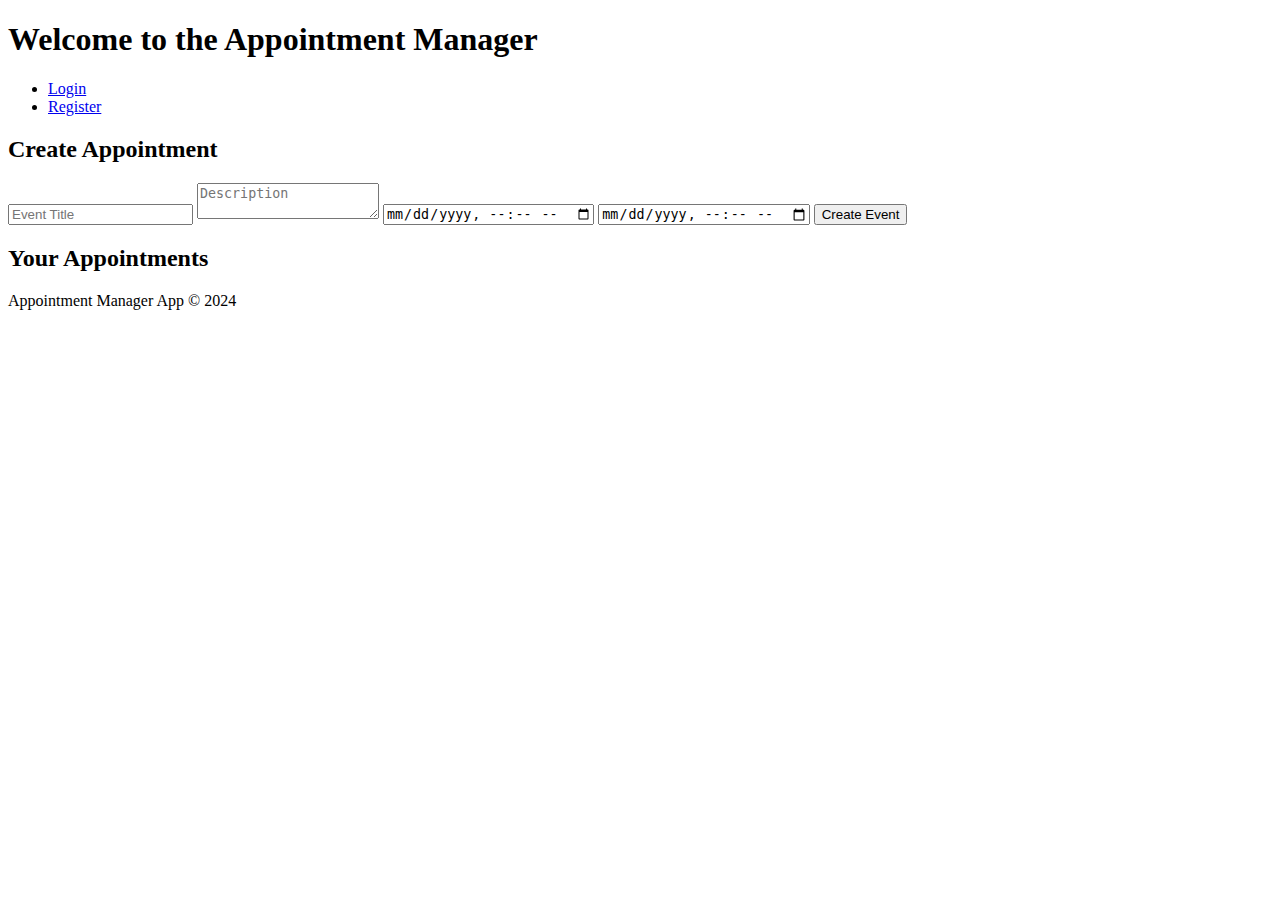
==== frontend/index.html @ a7405886 "first commit" ====
<!DOCTYPE html>
<html lang="en">
<head>
    <meta charset="UTF-8">
    <meta name="viewport" content="width=device-width, initial-scale=1.0">
    <title>Appointment Manager</title>
    <link rel="stylesheet" href="style.css">
</head>
<body>
    <header>
        <h1>Welcome to the Appointment Manager</h1>
        <nav>
            <ul>
                <!-- Content will be replaced by JavaScript, pending if user is logged in -->
            </ul>
        </nav>
    </header>
    <main>
        <section>
            <h2>Create Appointment</h2>
            <form id="createEventForm">
                <input type="text" id="title" placeholder="Event Title" required>
                <textarea id="description" placeholder="Description"></textarea>
                <input type="datetime-local" id="start_time" required>
                <input type="datetime-local" id="end_time" required>
                <button type="submit">Create Event</button>
            </form>
        </section>
        <section id="eventList">
            <h2>Your Appointments</h2>
            <ul></ul>
        </section>
    </main>
    <footer>
        <p>Appointment Manager App © 2024</p>
    </footer>
    <script src="script.js"></script>
</body>
</html>
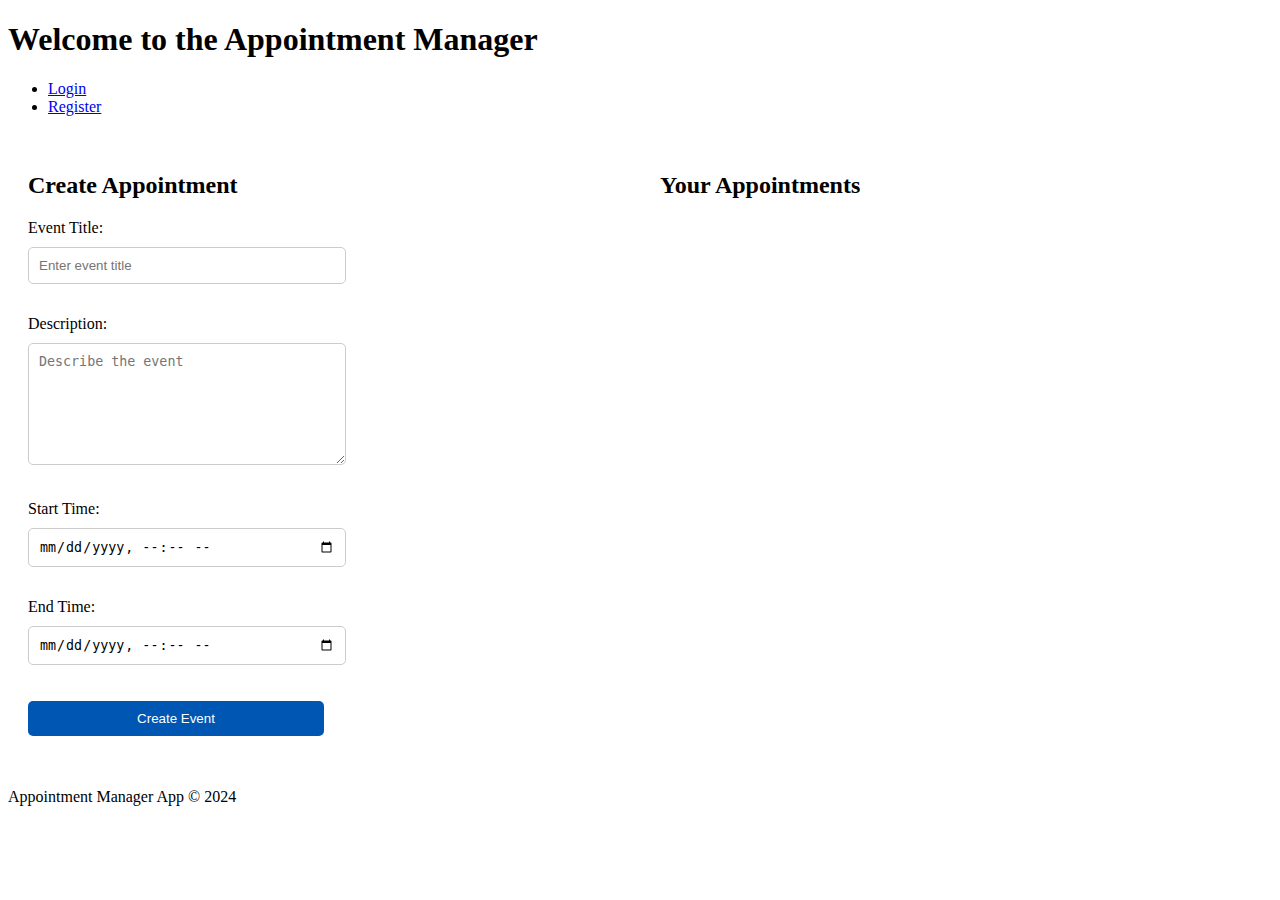
==== commit 2da3ab0c: "appointment basic functionality working+basic styling" ====
--- a/frontend/index.html
+++ b/frontend/index.html
@@ -16,20 +16,34 @@
         </nav>
     </header>
     <main>
-        <section>
-            <h2>Create Appointment</h2>
-            <form id="createEventForm">
-                <input type="text" id="title" placeholder="Event Title" required>
-                <textarea id="description" placeholder="Description"></textarea>
-                <input type="datetime-local" id="start_time" required>
-                <input type="datetime-local" id="end_time" required>
-                <button type="submit">Create Event</button>
-            </form>
-        </section>
-        <section id="eventList">
-            <h2>Your Appointments</h2>
-            <ul></ul>
-        </section>
+        <div class="content-container">
+            <section class="appointment-form">
+                <h2>Create Appointment</h2>
+                <form id="createEventForm">
+                    <div class="form-group">
+                        <label for="title">Event Title:</label>
+                        <input type="text" id="title" placeholder="Enter event title" required>
+                    </div>
+                    <div class="form-group">
+                        <label for="description">Description:</label>
+                        <textarea id="description" placeholder="Describe the event"></textarea>
+                    </div>
+                    <div class="form-group">
+                        <label for="start_time">Start Time:</label>
+                        <input type="datetime-local" id="start_time" required>
+                    </div>
+                    <div class="form-group">
+                        <label for="end_time">End Time:</label>
+                        <input type="datetime-local" id="end_time" required>
+                    </div>
+                    <button type="submit">Create Event</button>
+                </form>
+            </section>
+            <section id="appointment-list" class="appointment-list">
+                <h2>Your Appointments</h2>
+                <ul></ul>
+            </section>
+        </div>
     </main>
     <footer>
         <p>Appointment Manager App © 2024</p>
--- a/frontend/style.css
+++ b/frontend/style.css
@@ -0,0 +1,46 @@
+.content-container {
+    display: flex;
+    
+}
+
+.appointment-form, .appointment-list {
+    flex: 1; /* Each section takes equal width of the container */
+    padding: 20px; 
+    min-width: 300px; 
+}
+
+.form-group {
+    margin-bottom: 15px; /* Spacing between each form group */
+}
+
+label {
+    display: block; /* Makes the label take up the full width, ensuring the input starts on a new line */
+    margin-bottom: 5px; /* Spacing between the label and the input */
+}
+
+input[type="text"],
+input[type="datetime-local"],
+textarea,
+button {
+    width: 50%;
+    padding: 10px;
+    margin-top: 5px;
+    margin-bottom: 16px;
+    border: 1px solid #ccc;
+    border-radius: 5px;
+}
+
+button {
+    background-color: #0056b3;
+    color: white;
+    border: none;
+    cursor: pointer;
+}
+
+button:hover {
+    background-color: #004494;
+}
+
+textarea {
+    height: 100px; /* Sufficient height to type longer descriptions */
+}
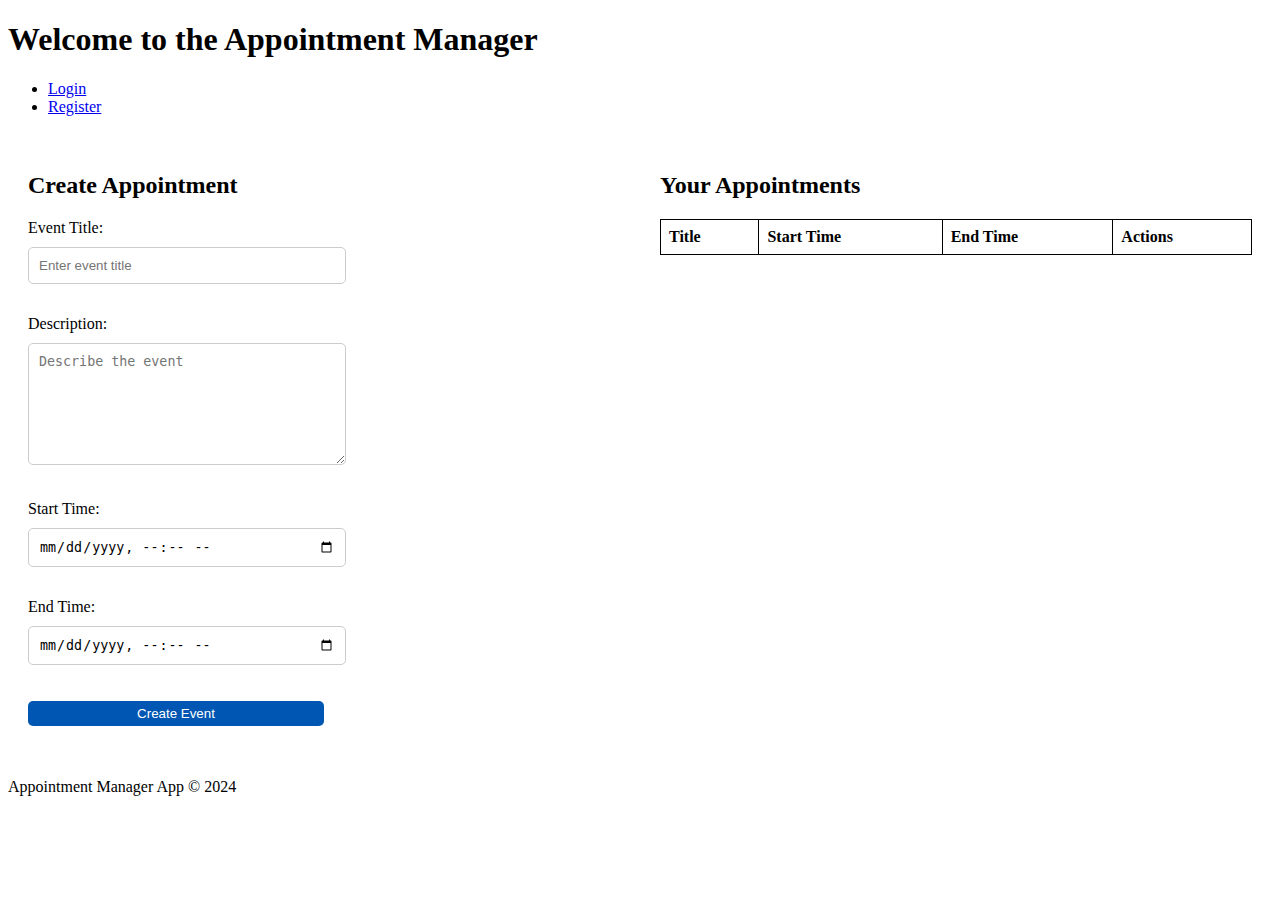
==== commit f3f9b55d: "display events, update events" ====
--- a/frontend/index.html
+++ b/frontend/index.html
@@ -41,7 +41,40 @@
             </section>
             <section id="appointment-list" class="appointment-list">
                 <h2>Your Appointments</h2>
-                <ul></ul>
+                <table>
+                    <thead>
+                        <tr>
+                            <th>Title</th>
+                            <th>Start Time</th>
+                            <th>End Time</th>
+                            <th>Actions</th>
+                        </tr>
+                    </thead>
+                    <tbody id = eventTableBody>
+                        <!-- Update Event Modal -->
+                        <div id="updateModel" class="model" style="display: none;">
+                            <div class="model-content">
+                                <span id="close-button" class="close-button" style="cursor: pointer;">×</span>
+                                <h2>Update Event</h2>
+                                <form id="updateEventForm">
+                                    <label for="updateTitle">Title:</label>
+                                    <input type="text" id="updateTitle" name="title" required>
+
+                                    <label for="updateStartTime">Start Time:</label>
+                                    <input type="datetime-local" id="updateStartTime" name="start_time" required>
+
+                                    <label for="updateEndTime">End Time:</label>
+                                    <input type="datetime-local" id="updateEndTime" name="end_time" required>
+
+                                    <input type="hidden" id="updateEventId">
+
+                                    <button type="submit">Update Event</button>
+                                </form>
+                            </div>
+                        </div>
+
+                    </tbody>
+                </table>
             </section>
         </div>
     </main>
--- a/frontend/style.css
+++ b/frontend/style.css
@@ -44,3 +44,19 @@
 textarea {
     height: 100px; /* Sufficient height to type longer descriptions */
 }
+
+table {
+    width: 100%;
+    border-collapse: collapse;
+}
+
+th, td {
+    border: 1px solid black ;
+    padding: 8px;
+    text-align: left;
+}
+
+button {
+    margin-right: 5px;
+    padding: 5px 10px;
+}
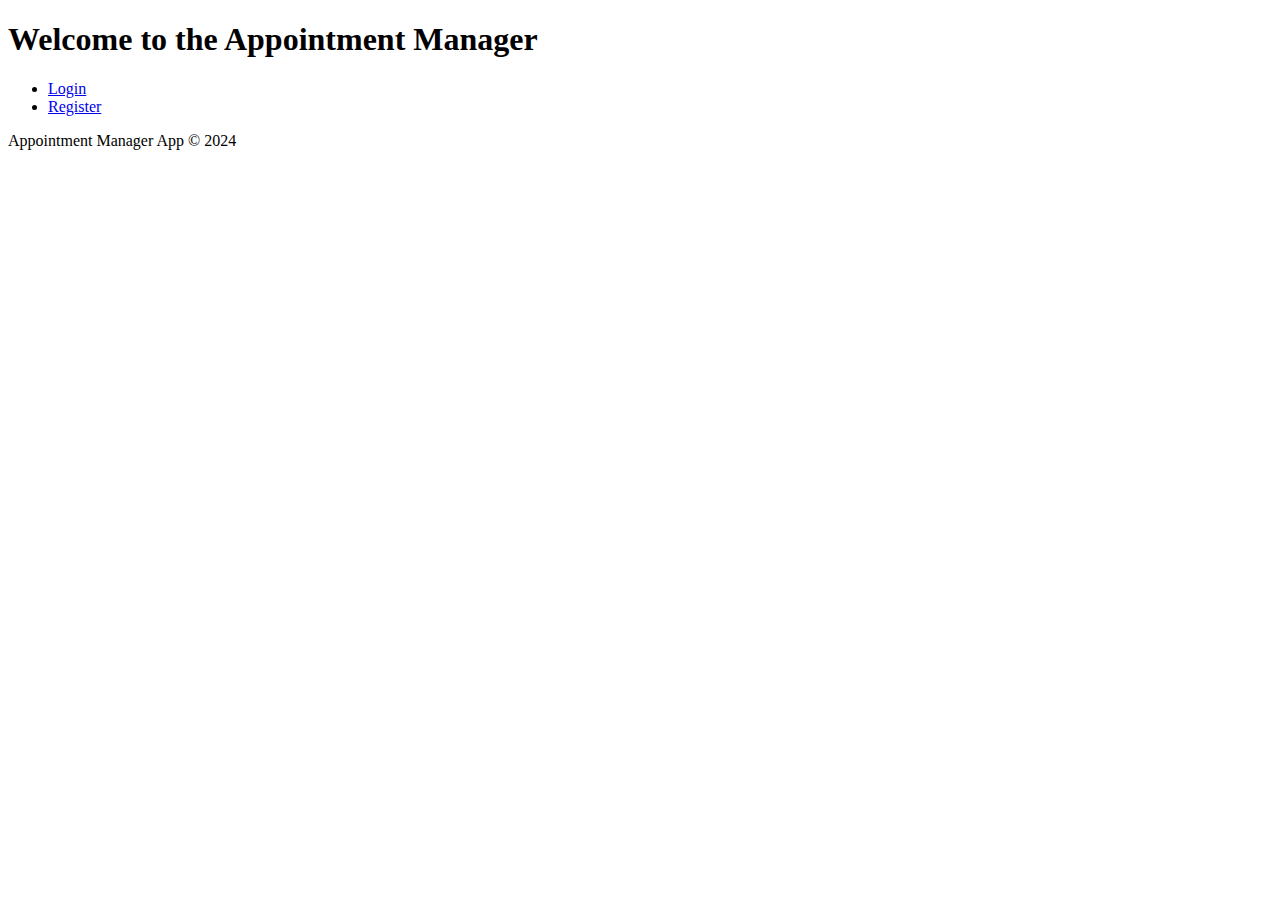
==== commit ca1be4a1: "Update events, delete events, render data depending login" ====
--- a/frontend/index.html
+++ b/frontend/index.html
@@ -11,11 +11,12 @@
         <h1>Welcome to the Appointment Manager</h1>
         <nav>
             <ul>
-                <!-- Content will be replaced by JavaScript, pending if user is logged in -->
+                <!-- Content will be replaced by JavaScript, pending if user is logged or not -->
             </ul>
         </nav>
     </header>
-    <main>
+    <!-- hide if user is not logged in -->
+    <main style="display: none;">
         <div class="content-container">
             <section class="appointment-form">
                 <h2>Create Appointment</h2>
@@ -45,6 +46,7 @@
                     <thead>
                         <tr>
                             <th>Title</th>
+                            <th>Description</th>
                             <th>Start Time</th>
                             <th>End Time</th>
                             <th>Actions</th>
@@ -52,28 +54,30 @@
                     </thead>
                     <tbody id = eventTableBody>
                         <!-- Update Event Modal -->
-                        <div id="updateModel" class="model" style="display: none;">
-                            <div class="model-content">
-                                <span id="close-button" class="close-button" style="cursor: pointer;">×</span>
-                                <h2>Update Event</h2>
-                                <form id="updateEventForm">
-                                    <label for="updateTitle">Title:</label>
-                                    <input type="text" id="updateTitle" name="title" required>
+                    </tbody>
+                    <div id="updateModel" class="model" style="display: none;">
+                        <div class="model-content">
+                            <span id="close-button" class="close-button" style="cursor: pointer;">×</span>
+                            <h2>Update Event</h2>
+                            <form id="updateEventForm">
+                                <label for="updateTitle">Title:</label>
+                                <input type="text" id="updateTitle" name="title">
 
-                                    <label for="updateStartTime">Start Time:</label>
-                                    <input type="datetime-local" id="updateStartTime" name="start_time" required>
+                                <label for="updateDescription">Description:</label>
+                                <textarea id="updateDescription" name="description" placeholder="Update description"></textarea>
 
-                                    <label for="updateEndTime">End Time:</label>
-                                    <input type="datetime-local" id="updateEndTime" name="end_time" required>
+                                <label for="updateStartTime">Start Time:</label>
+                                <input type="datetime-local" id="updateStartTime" name="start_time">
 
-                                    <input type="hidden" id="updateEventId">
+                                <label for="updateEndTime">End Time:</label>
+                                <input type="datetime-local" id="updateEndTime" name="end_time">
 
-                                    <button type="submit">Update Event</button>
-                                </form>
-                            </div>
+                                <input type="hidden" id="updateEventId">
+
+                                <button type="submit">Update Event</button>
+                            </form>
                         </div>
-
-                    </tbody>
+                    </div>
                 </table>
             </section>
         </div>
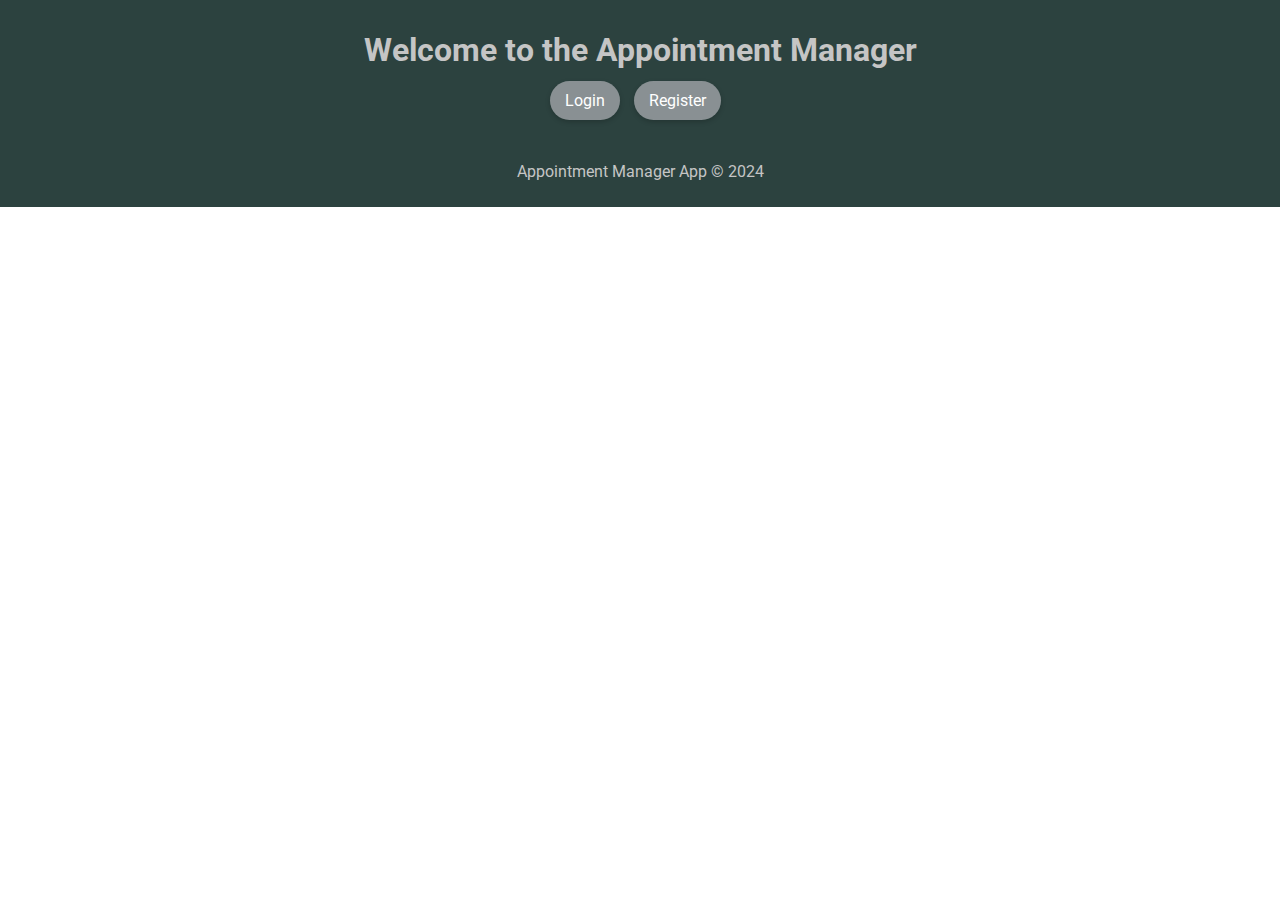
==== commit 247ab194: "styling updates" ====
--- a/frontend/index.html
+++ b/frontend/index.html
@@ -4,18 +4,20 @@
     <meta charset="UTF-8">
     <meta name="viewport" content="width=device-width, initial-scale=1.0">
     <title>Appointment Manager</title>
-    <link rel="stylesheet" href="style.css">
+    <!-- for Google Fonts -->
+    <link href="https://fonts.googleapis.com/css2?family=Roboto:wght@400;700&family=Merriweather:wght@400;700&display=swap" rel="stylesheet">
+    <link rel="stylesheet" href="styles/style.css">
 </head>
 <body>
     <header>
         <h1>Welcome to the Appointment Manager</h1>
         <nav>
             <ul>
-                <!-- Content will be replaced by JavaScript, pending if user is logged or not -->
+                <!-- Content will be replaced by JS, pending if user is logged in or not -->
             </ul>
         </nav>
     </header>
-    <!-- hide if user is not logged in -->
+    <!-- Hide if user is not logged in -->
     <main style="display: none;">
         <div class="content-container">
             <section class="appointment-form">
@@ -42,6 +44,13 @@
             </section>
             <section id="appointment-list" class="appointment-list">
                 <h2>Your Appointments</h2>
+                <div class="filter-buttons">
+                    <button id="filterAll">All</button>
+                    <button id="filterUpcoming">Upcoming</button>
+                    <button id="filterPast">Past</button>
+                </div>
+                <!-- Change display header depending on filter -->
+                <h3 id="currentFilter">Viewing All Appointments</h3>            
                 <table>
                     <thead>
                         <tr>
@@ -53,12 +62,13 @@
                         </tr>
                     </thead>
                     <tbody id = eventTableBody>
-                        <!-- Update Event Modal -->
+                        <!-- Events will be populated here from JS -->
                     </tbody>
+                    <!-- Update Event model, hide until clicked -->
                     <div id="updateModel" class="model" style="display: none;">
                         <div class="model-content">
                             <span id="close-button" class="close-button" style="cursor: pointer;">×</span>
-                            <h2>Update Event</h2>
+                            <h3>Update Event</h3>
                             <form id="updateEventForm">
                                 <label for="updateTitle">Title:</label>
                                 <input type="text" id="updateTitle" name="title">
--- a/frontend/styles/style.css
+++ b/frontend/styles/style.css
@@ -0,0 +1,228 @@
+body {
+    margin: 0;
+    padding: 0;
+    width: 100%;
+    height: 100%;
+    font-family: 'Roboto', sans-serif;
+    color: #333; 
+}
+
+header {
+    background-color: #2C423F;
+    color: #C5C5C5;
+    padding: 10px 20px;
+    text-align: center;
+}
+
+h2, h3, h4 {
+    font-family: 'Merriweather', serif; 
+    color: #2c3e50; 
+}
+
+h2 {
+    font-size: 24px;
+    text-align: center;
+    margin-bottom: 20px;
+}
+
+nav ul {
+    list-style-type: none; /* Removes bullet points from the list */
+    padding: 0; /* Removes padding around the list */
+}
+
+nav ul li {
+    display: inline;
+    margin-right: 10px;
+}
+
+nav ul li a {
+    color: white; 
+    background-color: #899093; 
+    padding: 10px 15px; /* Adds padding around the text */
+    border-radius: 20px; /* Rounded corners to create a bubble effect */
+    text-decoration: none; /* Removes underline from links */
+    transition: background-color 0.3s; /* Smooth transition for hover effects */
+    box-shadow: 0 2px 5px rgba(0, 0, 0, 0.2); /* Subtle shadow for depth */
+}
+
+nav ul li a:hover {
+    background-color: #A7ABAC;
+    color: white; 
+}
+
+.content-container {
+    display: flex;
+    justify-content: space-between; 
+    padding: 20px;
+    gap: 20px; 
+    background-color: #949B96;
+}
+
+.appointment-form {
+    flex: 1 1 33%; /* Take up 1/3 of the flex width */
+    background: #C5C5C5;
+    padding: 20px;
+    box-shadow: 0 2px 8px rgba(0,0,0,0.2);
+    border-radius: 8px;
+}
+
+.appointment-list {
+    flex: 2 1 66%; /* Take up 2/3 of the flex width */
+    background: #C5C5C5;
+    padding: 20px;
+    box-shadow: 0 2px 8px rgba(0,0,0,0.2); 
+    border-radius: 8px;
+}
+
+.appointment-form .form-group input,
+.appointment-form .form-group textarea {
+    width: 70%;  
+    margin: 0 auto 10px; /* Centers the fields and adds margin below */
+    display: block; 
+    padding: 8px;  
+    border: 1px solid #ccc; /* border to the inputs */
+    border-radius: 4px; /* rounded corners to the inputs */
+}
+
+.appointment-form .form-group label {
+    display: block;
+    text-align: center; 
+    margin-bottom: 5px; 
+}
+
+.form-group {
+    margin-bottom: 15px; /* Spacing between each form group */
+}
+
+.form-group label {
+    display: block; /* Makes the label take up the full width, ensuring the input starts on a new line */
+    margin-bottom: 5px; /* Spacing between the label and the input */
+}
+
+form-group input[type="text"],
+.form-group input[type="datetime-local"],
+.form-group textarea {
+    width: 70%;
+    margin: 0 auto 10px;
+    padding: 10px;
+    border: 1px solid #ccc;
+    border-radius: 4px;
+}
+
+.appointment-form button {
+    width: 30%; 
+    padding: 10px;
+    margin: 20px auto; 
+}
+
+.appointment-list button {
+    width: 100%; 
+    padding: 5px;
+    margin: 5px auto; 
+}
+
+.filter-buttons button {
+    width: 50%; 
+    padding: 10px;
+    margin: 20px auto;
+    
+}
+
+.model-content button {
+    width: 100%; 
+    padding: 10px;
+    margin: 20px auto;
+    
+}
+
+button {
+    background-color: #2C423F; 
+    color: white;
+    border: none;
+    border-radius: 4px;
+    cursor: pointer;
+    font-size: 16px;
+    display: block;
+    transition: background-color 0.3s; /* Smooth transition for hover effects */
+}
+
+button:hover {
+    background-color: #606F6B;
+}
+
+table {
+    width: 100%; /* Full-width to use available space */
+    border-collapse: collapse; /* Collapses border to avoid double borders */
+    margin: 20px 0; 
+    box-shadow: 0 2px 15px rgba(0,0,0,0.2);
+    border-radius: 8px; /* Rounded corners for the table */
+    overflow: hidden; 
+
+}
+
+th, td {
+    border-bottom: 1px solid #ddd; /* Light border for separating rows */
+    padding: 8px;
+    text-align: left;
+    font-weight: 500;
+}
+
+th {
+    background-color: #2C423F;
+    color: #C5C5C5;
+    font-weight: bold; 
+}
+
+th.title {
+    font-weight: bold;
+    color: white;
+}
+
+tbody tr:nth-child(odd) {
+    background-color: #899093; /* Change background every other row */
+}
+
+.model {
+    position: fixed; /* Positions the modal relative to the viewport */
+    top: 50%;
+    left: 50%;
+    transform: translate(-50%, -50%); /* Centers the modal */
+    width: 90%; /* Responsive width */
+    max-width: 400px; /* Reduced maximum width */
+    min-height: 300px; /* Sets a minimum height to make the modal taller */
+    background: white;
+    box-shadow: 0 4px 16px rgba(0,0,0,0.2);
+    padding: 20px;
+    border-radius: 8px;
+    z-index: 1000; /* Ensures it's above other content */
+    display: none; /* Hide by default */
+}
+
+.model label {
+    display: block; 
+    margin-bottom: 5px;
+}
+
+.model-content {
+    margin: 20px;
+}
+
+.close-button {
+    position: absolute;
+    top: 10px;
+    right: 10px;
+    cursor: pointer;
+    font-size: 24px;
+}
+
+footer {
+    text-align: center;
+    padding: 10px 0;
+    background-color: #2C423F;
+    color: #C5C5C5;
+}
+
+.nav, .footer {
+    font-family: 'Merriweather', serif; 
+    font-size: 18px;
+}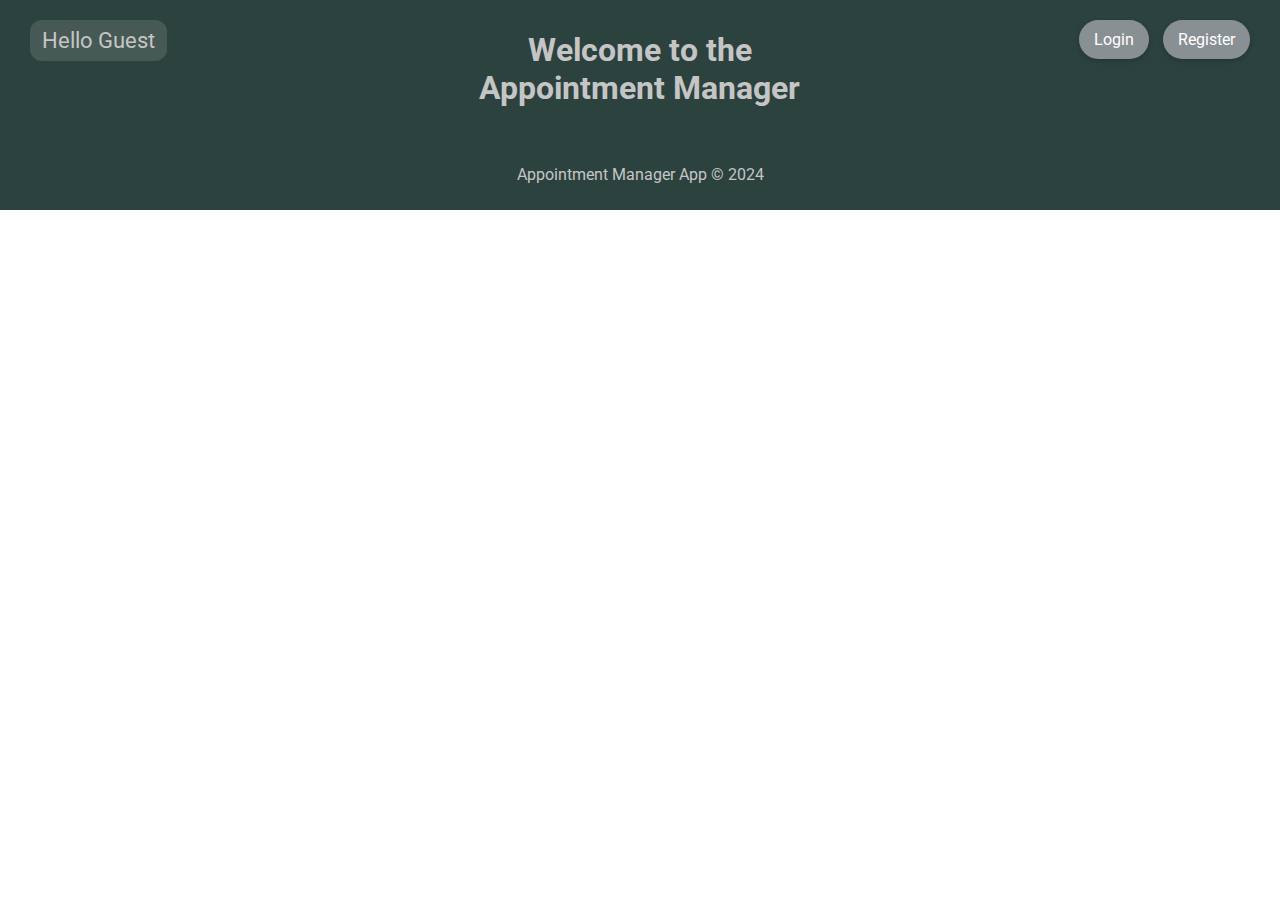
==== commit add7d6a9: "More styling, Update user info(PUT), clear eventForms, fix time overlap" ====
--- a/frontend/index.html
+++ b/frontend/index.html
@@ -10,16 +10,42 @@
 </head>
 <body>
     <header>
-        <h1>Welcome to the Appointment Manager</h1>
-        <nav>
-            <ul>
-                <!-- Content will be replaced by JS, pending if user is logged in or not -->
-            </ul>
-        </nav>
+        <div class="header-section left">
+            <div id="greeting" class="greeting">Hello Guest</div>
+        </div>
+        <div class="header-section center">
+            <h1>Welcome to the Appointment Manager</h1>
+        </div>
+        <div class="header-section right">
+            <nav>
+                <ul>
+                    <!-- Content will be replaced by JS, pending if user is logged in or not -->
+                </ul>
+            </nav>
+        </div>
     </header>
+    
     <!-- Hide if user is not logged in -->
     <main style="display: none;">
         <div class="content-container">
+            <!-- Profile Update Modal -->
+            <div id="profileModel" class="updateModel" style="display: none;">
+                <div class="profileModel-content">
+                    <span id="p-close-button" class="p-close-button" style="cursor: pointer;">×</span>
+                    <h2>Update Profile</h2>
+                    <form id="updateProfileForm">
+                        <label for="firstName">First Name:</label>
+                        <input type="text" id="firstName" placeholder="Update first name" name="firstName">
+                        <label for="lastName">Last Name:</label>
+                        <input type="text" id="lastName" placeholder="Update last name" name="lastName">
+                        <label for="email">Email:</label>
+                        <input type="email" id="email" placeholder="Update email" name="email">
+                        <label for="password">Password:</label>
+                        <input type="password" id="password" placeholder="Update password" name="password">
+                        <button type="submit">Update</button>
+                    </form>
+                </div>
+            </div>
             <section class="appointment-form">
                 <h2>Create Appointment</h2>
                 <form id="createEventForm">
@@ -44,13 +70,13 @@
             </section>
             <section id="appointment-list" class="appointment-list">
                 <h2>Your Appointments</h2>
+                <!-- Change display header depending on filter -->
+                <h3 id="currentFilter">Viewing All Appointments</h3>
                 <div class="filter-buttons">
                     <button id="filterAll">All</button>
                     <button id="filterUpcoming">Upcoming</button>
                     <button id="filterPast">Past</button>
-                </div>
-                <!-- Change display header depending on filter -->
-                <h3 id="currentFilter">Viewing All Appointments</h3>            
+                </div>            
                 <table>
                     <thead>
                         <tr>
@@ -64,14 +90,22 @@
                     <tbody id = eventTableBody>
                         <!-- Events will be populated here from JS -->
                     </tbody>
+                    <div id="alertModal" class="modal" style="display: none;">
+                        <div class="modal-content">
+                            <span class="close-button" onclick="closeModal()">×</span>
+                            <h3 id="alertTitle">Alert</h3>
+                            <p id="alertMessage"></p>
+                            <div id="modalButtons"></div>
+                        </div>
+                    </div>
                     <!-- Update Event model, hide until clicked -->
-                    <div id="updateModel" class="model" style="display: none;">
-                        <div class="model-content">
+                    <div id="updateModel" class="updateModel" style="display: none;">
+                        <div class="updateModel-content">
                             <span id="close-button" class="close-button" style="cursor: pointer;">×</span>
                             <h3>Update Event</h3>
                             <form id="updateEventForm">
                                 <label for="updateTitle">Title:</label>
-                                <input type="text" id="updateTitle" name="title">
+                                <input type="text" id="updateTitle" placeholder="Update title" name="title">
 
                                 <label for="updateDescription">Description:</label>
                                 <textarea id="updateDescription" name="description" placeholder="Update description"></textarea>
--- a/frontend/styles/style.css
+++ b/frontend/styles/style.css
@@ -8,12 +8,38 @@
 }
 
 header {
+    display: flex;
+    justify-content: center;
     background-color: #2C423F;
     color: #C5C5C5;
     padding: 10px 20px;
     text-align: center;
 }
 
+.header-section {
+    flex: 1; 
+    text-align: center;
+}
+
+.header-section.left {
+    text-align: left; 
+}
+
+.header-section.right {
+    text-align: right;             
+}
+
+.greeting {
+    margin-top: 10px;
+    margin-left: 10px; 
+    font-size: 22px; 
+    background-color: #465955;
+    color: #C5C5C5; 
+    padding: 8px 12px; 
+    border-radius: 12px; /* Rounded corners to create a bubble effect */
+    display: inline-block;
+}
+
 h2, h3, h4 {
     font-family: 'Merriweather', serif; 
     color: #2c3e50; 
@@ -27,7 +53,7 @@
 
 nav ul {
     list-style-type: none; /* Removes bullet points from the list */
-    padding: 0; /* Removes padding around the list */
+    margin-top: 20px; 
 }
 
 nav ul li {
@@ -38,8 +64,8 @@
 nav ul li a {
     color: white; 
     background-color: #899093; 
-    padding: 10px 15px; /* Adds padding around the text */
-    border-radius: 20px; /* Rounded corners to create a bubble effect */
+    padding: 10px 15px; 
+    border-radius: 20px; 
     text-decoration: none; /* Removes underline from links */
     transition: background-color 0.3s; /* Smooth transition for hover effects */
     box-shadow: 0 2px 5px rgba(0, 0, 0, 0.2); /* Subtle shadow for depth */
@@ -91,12 +117,12 @@
 }
 
 .form-group {
-    margin-bottom: 15px; /* Spacing between each form group */
+    margin-bottom: 15px; 
 }
 
 .form-group label {
-    display: block; /* Makes the label take up the full width, ensuring the input starts on a new line */
-    margin-bottom: 5px; /* Spacing between the label and the input */
+    display: block; 
+    margin-bottom: 5px; 
 }
 
 form-group input[type="text"],
@@ -123,9 +149,22 @@
 
 .filter-buttons button {
     width: 50%; 
-    padding: 10px;
-    margin: 20px auto;
-    
+    padding: 10px;    
+}
+
+.profileModel-content button{
+    margin-top: 10px;
+    padding: 5px;
+    width: 50%;
+    margin-left: auto;
+    margin-right: auto; /* Auto margins center button */
+}
+
+.filter-buttons {
+    display: flex; 
+    justify-content: center; 
+    gap: 5px; 
+    margin-bottom: 2px; 
 }
 
 .model-content button {
@@ -143,7 +182,7 @@
     cursor: pointer;
     font-size: 16px;
     display: block;
-    transition: background-color 0.3s; /* Smooth transition for hover effects */
+    transition: background-color 0.3s;
 }
 
 button:hover {
@@ -151,9 +190,8 @@
 }
 
 table {
-    width: 100%; /* Full-width to use available space */
+    width: 100%; 
     border-collapse: collapse; /* Collapses border to avoid double borders */
-    margin: 20px 0; 
     box-shadow: 0 2px 15px rgba(0,0,0,0.2);
     border-radius: 8px; /* Rounded corners for the table */
     overflow: hidden; 
@@ -161,7 +199,7 @@
 }
 
 th, td {
-    border-bottom: 1px solid #ddd; /* Light border for separating rows */
+    border-bottom: 1px solid #ddd; /* border for separating rows */
     padding: 8px;
     text-align: left;
     font-weight: 500;
@@ -182,28 +220,29 @@
     background-color: #899093; /* Change background every other row */
 }
 
-.model {
+.updateModel {
     position: fixed; /* Positions the modal relative to the viewport */
     top: 50%;
     left: 50%;
     transform: translate(-50%, -50%); /* Centers the modal */
     width: 90%; /* Responsive width */
-    max-width: 400px; /* Reduced maximum width */
-    min-height: 300px; /* Sets a minimum height to make the modal taller */
+    max-width: 400px; 
+    min-height: 300px; 
     background: white;
-    box-shadow: 0 4px 16px rgba(0,0,0,0.2);
+    border: 3px solid #465955;
+    box-shadow: 0 4px 16px rgba(0,0,0,0.5);
     padding: 20px;
     border-radius: 8px;
     z-index: 1000; /* Ensures it's above other content */
     display: none; /* Hide by default */
 }
 
-.model label {
+.updateModel label {
     display: block; 
     margin-bottom: 5px;
 }
 
-.model-content {
+.updateModel-content {
     margin: 20px;
 }
 
@@ -215,6 +254,14 @@
     font-size: 24px;
 }
 
+.p-close-button {
+    position: absolute;
+    top: 10px;
+    right: 10px;
+    cursor: pointer;
+    font-size: 24px;
+}
+
 footer {
     text-align: center;
     padding: 10px 0;
@@ -225,4 +272,41 @@
 .nav, .footer {
     font-family: 'Merriweather', serif; 
     font-size: 18px;
-}+}
+
+.modal {
+    position: fixed;
+    left: 0;
+    top: 0;
+    width: 100%;
+    height: 100%;
+    background-color: rgba(0, 0, 0, 0.5);
+    display: flex;
+    justify-content: center;
+    align-items: center;
+    z-index: 1001; /* Sit on top */
+}
+
+.modal-content {
+    background-color: #fefefe;
+    margin: auto;
+    padding: 20px;
+    border: 1px solid #888;
+    width: 80%;
+    max-width: 500px; 
+    text-align: center;
+    border-radius: 10px;
+    box-shadow: 0 4px 6px rgba(0, 0, 0, 0.1);
+}
+
+.profileModel-content {
+    background-color: #fefefe;
+    margin: auto;
+    width: 80%;
+    max-width: 500px; 
+    text-align: center;
+    border-radius: 10px;
+    padding: 20px;
+}
+
+
